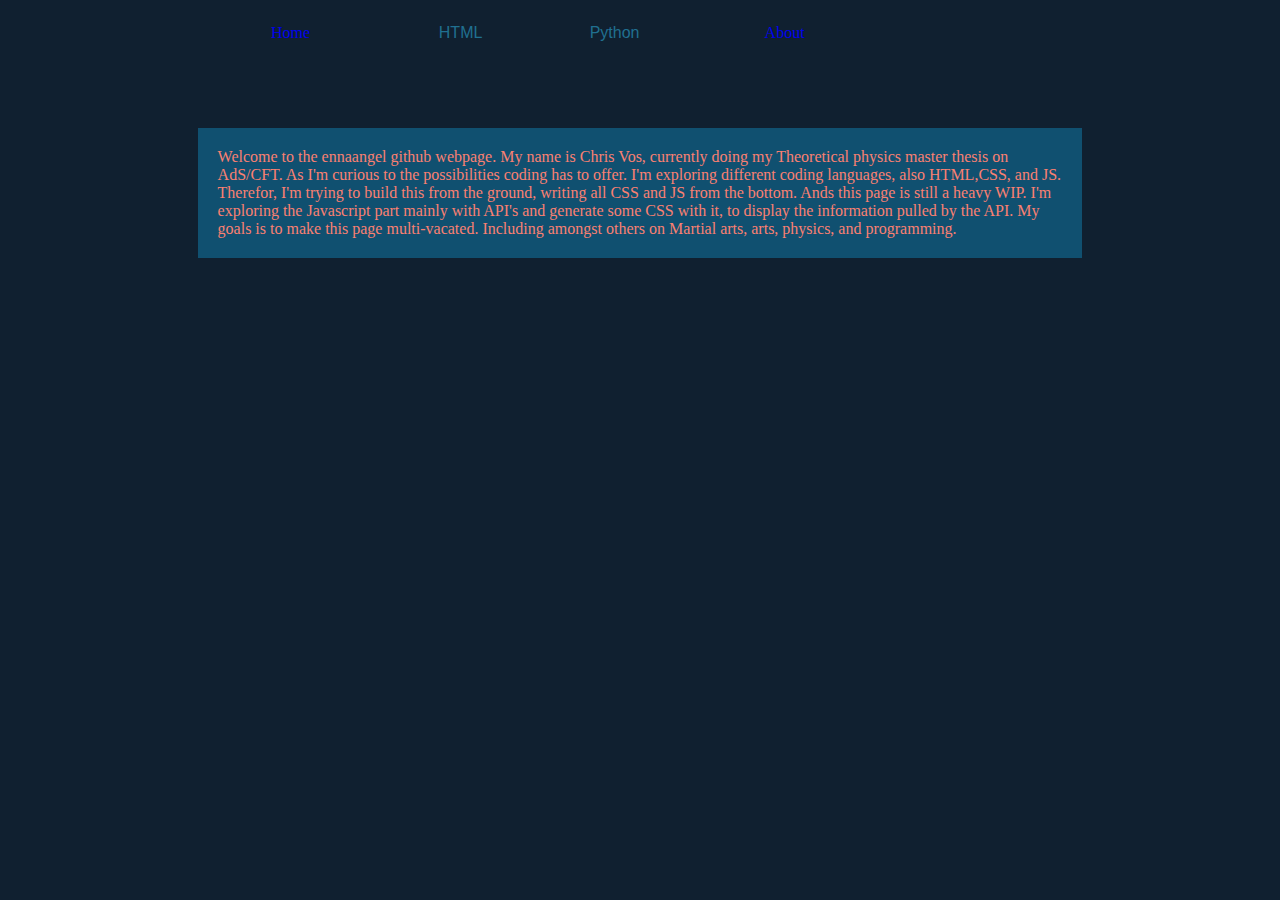
==== about/index.html @ f1704c60 "Update index.html" ====
<!DOCTYPE html>
<html>
    
<head>
    <link rel="stylesheet" href="./stylesheets/own.css" type="text/css">
</head>
    
<body>
<section id="content">
    <!-- ####################### Navbar section #######################-->
    <div class="navbar">
            <div class="navb">
              <a href="https://ennaangel.github.io/cors_html/">Home</a>
             </div>
        <!--Dropdown HTML-->
             <div class="dropdown">
              <button class="dropbtn">HTML</button>
                <div class="dropdown-content"> 
                    <div class="sub"> Java Experiments </div>
                      <div class="btn"><a href="https://ennaangel.github.io/cors_html/gw2_calc">Guildwars2</a></div>
                      <div class="btn"><a href="https://ennaangel.github.io/cors_html/Inspire">Inspire API</a></div>
                    <div class="sub"> Coursera HTML course </div> 
                      <div class="btn"><a href="https://ennaangel.github.io/cors_html/mod2_sol" >Module2</a></div>
                      <div class="btn"><a href="https://ennaangel.github.io/cors_html/mod3_sol" >Module3</a></div>
                      <div class="btn"><a href="https://ennaangel.github.io/cors_html/mod4_sol" >Module4</a></div>
                      <div class="btn"><a href="https://ennaangel.github.io/cors_html/mod5_sol" >Module5</a></div>
                 </div>
                </div>
        
        <!--Dropdown Python-->
              <div class="dropdown">
              <button class="dropbtn">Python</button>
                <div class="dropdown-content"> 
                    <div class="sub"> BibTex related </div>
                      <div class="btn"><a href="https://raw.githubusercontent.com/ennaangel/cors_html/gh-pages/Python/bibanalysis.py" >Bibanalysis</a></div>
                      <div class="btn"><a href="https://raw.githubusercontent.com/ennaangel/cors_html/gh-pages/Python/goodreads.py ">Goodreads to bibtex  </a></div>
                 </div>
                </div>
        <!-- About -->
             <div class="navb">
                <a href="https://ennaangel.github.io/about/">About</a>
             </div>
    </div>
    <!-- ----------------------- End Navbar section  ---------------------------------- -->
    <!-- Short intro -->
    <section id="intro">
        Welcome to the ennaangel github webpage. 
        My name is Chris Vos, currently doing my Theoretical physics master thesis on AdS/CFT. As I'm curious to the possibilities coding has to offer. I'm exploring different coding languages, also HTML,CSS, and JS. Therefor, I'm trying to build this from the ground, writing all CSS and JS from the bottom. Ands this page is still a heavy WIP. I'm exploring the Javascript part mainly with API's and generate some CSS with it, to display the information pulled by the API. 
        
        My goals is to make this page multi-vacated. Including amongst others on Martial arts, arts, physics, and programming.
    </section>
    

</section>
</body>
</html>
---- about/stylesheets/own.css ----
body {
    background-color:#102030;
}

#content{
    width: 70%;
    margin: auto;
}

/*
.btn{
    text-align: center;
    width: 250px;
    margin-left: auto;
    margin-right: auto;
    border-width: 5px;
    border-color: Black;
    background-color: White;
}
*/
#intro {
    background-color:#105070;
    margin-top:70px;
    padding: 20px;
    color: salmon;
    padding-left:40;
    padding-right:40;
}

/*________________________ Begin Navbar ______________________________*/
/* Navbar stuff */

.navbar a{
    text-decoration: none;
}

.navbar {
    overflow: hidden;
    background-color: #102030;
}

/*________________________ Begin Dropdown ______________________________*/

.navbar a:hover, .dropdown:hover .dropbtn {
    color: salmon;
}

.navb{
    border: none;
    background-color: #102030;
    color:#207090;
    padding: 16px;
    font-size: 16px;
    width: 154px;
    float: left;
    overflow: hidden;
    text-align:center;
}

/* Dropdown Button */
.dropbtn {
    border: none;
    background-color: #102030;
    color:#207090;
    padding: 16px;
    font-size: 16px;
    width: 154px;
}

/* The container <div> - needed to position the dropdown content */

.dropdown {
    float: left;
    overflow: hidden;
}
/*
.dropdown {
    position: relative;
    display: inline-block;
}
*/

/* Dropdown Content (Hidden by Default) */
.dropdown-content {
    display: none;
    position: absolute;
    background-color: #103050;
    min-width: 160px;
    box-shadow: 0px 8px 16px 0px rgba(0,0,0,0.2);
    z-index: 1;
}

/* Links inside the dropdown */
.dropdown-content a {
    float: none;
    color:#207090;
    padding: 12px 16px;
    text-decoration: none;
    display: block;
    background-color: #103050
}

/* Change color of dropdown links on hover */
.dropdown-content a:hover {
    background-color: #703030;
    color: salmon;
}

/* Show the dropdown menu on hover */
.dropdown:hover .dropdown-content {
    display: block;
}

/* Change the background color of the dropdown button when the dropdown content is shown */
.dropdown:hover .dropbtn {
    background-color:#103050;
}

/* Titles in dropdown */
.sub{
    text-align: center;
    border-bottom: 2px solid #105070;
    border-top: 2px solid #105070;
    color: #207090;
    font-size: 115%;
}

/*________________________ End Dropdown ______________________________*/
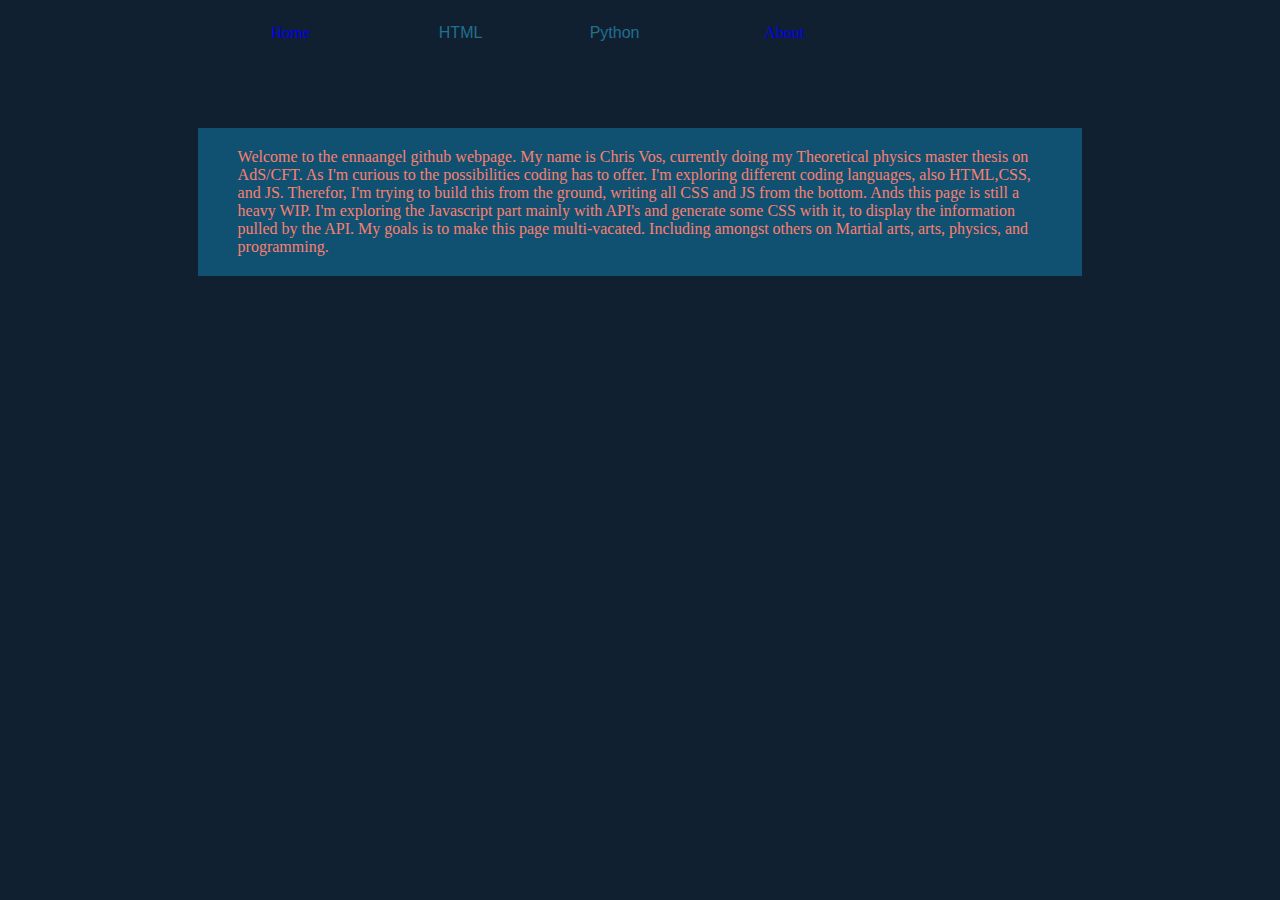
==== commit b3cc4ade: "Update index.html" ====
--- a/about/index.html
+++ b/about/index.html
@@ -38,7 +38,7 @@
                 </div>
         <!-- About -->
              <div class="navb">
-                <a href="https://ennaangel.github.io/about/">About</a>
+                <a href="https://ennaangel.github.io/cors_html/about/">About</a>
              </div>
     </div>
     <!-- ----------------------- End Navbar section  ---------------------------------- -->
--- a/about/stylesheets/own.css
+++ b/about/stylesheets/own.css
@@ -21,10 +21,11 @@
 #intro {
     background-color:#105070;
     margin-top:70px;
-    padding: 20px;
+    padding-top: 20px;
+    padding-bottom: 20px;
     color: salmon;
-    padding-left:40;
-    padding-right:40;
+    padding-left:40px;
+    padding-right:40px;
 }
 
 /*________________________ Begin Navbar ______________________________*/
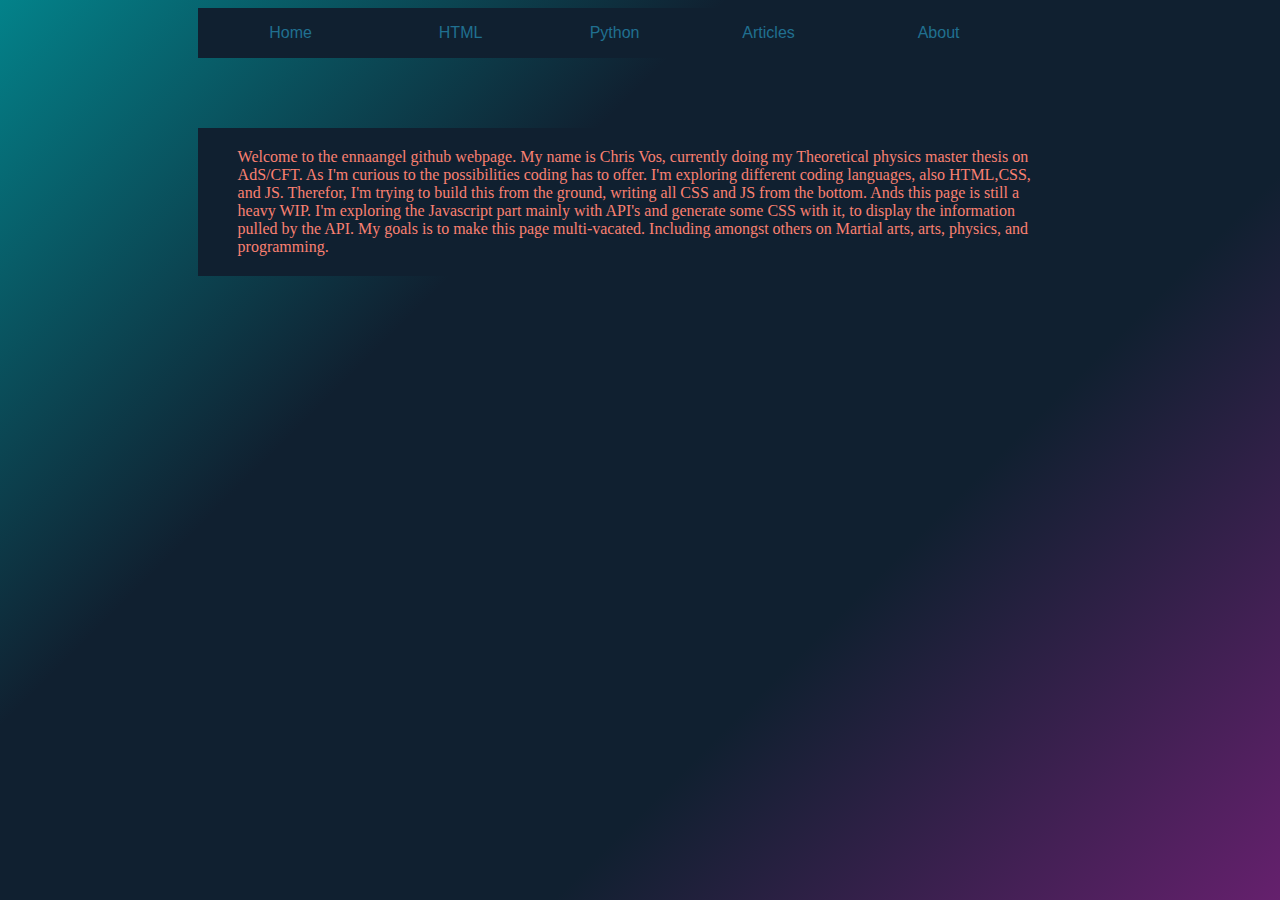
==== commit 60beaa9d: "no message" ====
--- a/about/index.html
+++ b/about/index.html
@@ -9,9 +9,7 @@
 <section id="content">
     <!-- ####################### Navbar section #######################-->
     <div class="navbar">
-            <div class="navb">
-              <a href="https://ennaangel.github.io/cors_html/">Home</a>
-             </div>
+            <div class="navb"><a href="https://ennaangel.github.io/cors_html/">Home</a></div>
         <!--Dropdown HTML-->
              <div class="dropdown">
               <button class="dropbtn">HTML</button>
@@ -19,6 +17,8 @@
                     <div class="sub"> Java Experiments </div>
                       <div class="btn"><a href="https://ennaangel.github.io/cors_html/gw2_calc">Guildwars2</a></div>
                       <div class="btn"><a href="https://ennaangel.github.io/cors_html/Inspire">Inspire API</a></div>
+                      <div class="btn"><a href="https://ennaangel.github.io/cors_html/nash"> Nash equillibrium </a></div>
+                      
                     <div class="sub"> Coursera HTML course </div> 
                       <div class="btn"><a href="https://ennaangel.github.io/cors_html/mod2_sol" >Module2</a></div>
                       <div class="btn"><a href="https://ennaangel.github.io/cors_html/mod3_sol" >Module3</a></div>
@@ -34,6 +34,17 @@
                     <div class="sub"> BibTex related </div>
                       <div class="btn"><a href="https://raw.githubusercontent.com/ennaangel/cors_html/gh-pages/Python/bibanalysis.py" >Bibanalysis</a></div>
                       <div class="btn"><a href="https://raw.githubusercontent.com/ennaangel/cors_html/gh-pages/Python/goodreads.py ">Goodreads to bibtex  </a></div>
+                 </div>
+                </div>
+        <!--Dropdown Articles-->
+              <div class="dropdown">
+              <button class="dropbtn">Articles</button>
+                <div class="dropdown-content"> 
+                    <div class="sub"> Physics </div>
+                      <div class="btn"><a href="http://fse.studenttheses.ub.rug.nl/18243/1/mPHYS_2018_VosC.pdf" >Correlation functions in a CFT dual to a Black Hole. (2018)</a></div>
+                      <div class="btn"><a href="https://nbviewer.jupyter.org/github/ennaangel/cors_html/blob/gh-pages/articles/Fundamental_constants___Kb.pdf">On the Boltzmann Constant and the redeﬁnition of the kelvin
+ </a></div> 
+                      <div class="btn"><a href="http://fse.studenttheses.ub.rug.nl/12962/1/Bachelor_Theses_Chris_Vos_cLFV.pdf ">Overview of the theoretical status of cLFV.(2015)  </a></div>
                  </div>
                 </div>
         <!-- About -->
--- a/about/stylesheets/own.css
+++ b/about/stylesheets/own.css
@@ -1,5 +1,8 @@
 body {
     background-color:#102030;
+	background: linear-gradient(135deg,#03828a ,#102030,#102030 ,#65206d );
+	background-repeat: no-repeat;
+    background-attachment: fixed;
 }
 
 #content{
@@ -19,7 +22,7 @@
 }
 */
 #intro {
-    background-color:#105070;
+    background-color:#102030;
     margin-top:70px;
     padding-top: 20px;
     padding-bottom: 20px;
@@ -30,6 +33,8 @@
 
 /*________________________ Begin Navbar ______________________________*/
 /* Navbar stuff */
+/*________________________ Begin Navbar ______________________________*/
+/* Navbar stuff */
 
 .navbar a{
     text-decoration: none;
@@ -37,7 +42,7 @@
 
 .navbar {
     overflow: hidden;
-    background-color: #102030;
+    /*background-color: #102030;*/
 }
 
 /*________________________ Begin Dropdown ______________________________*/
@@ -46,7 +51,7 @@
     color: salmon;
 }
 
-.navb{
+.navb a{
     border: none;
     background-color: #102030;
     color:#207090;
@@ -56,6 +61,14 @@
     float: left;
     overflow: hidden;
     text-align:center;
+    text-decoration: none;
+    font-family:Arial, Helvetica, sans-serif;
+}
+
+/* Change color of navbar links on hover */
+.navb a:hover {
+    background-color: #703030;
+    color: salmon;
 }
 
 /* Dropdown Button */
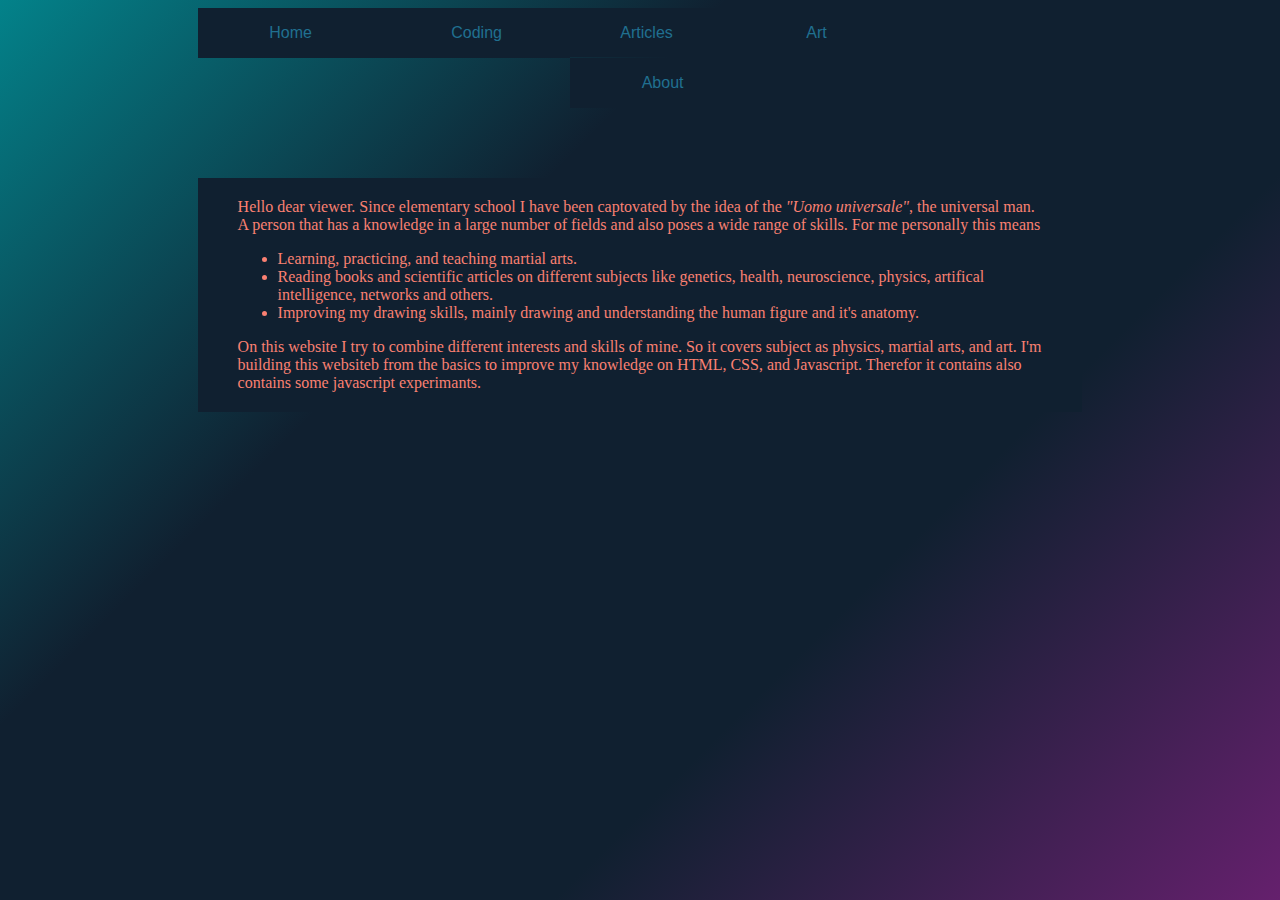
==== commit aa7f66d5: "Updated all the hotbars" ====
--- a/about/index.html
+++ b/about/index.html
@@ -12,30 +12,27 @@
             <div class="navb"><a href="https://ennaangel.github.io/cors_html/">Home</a></div>
         <!--Dropdown HTML-->
              <div class="dropdown">
-              <button class="dropbtn">HTML</button>
+              <button class="dropbtnnavb"><a href="https://ennaangel.github.io/cors_html/Coding">Coding</a></button>
                 <div class="dropdown-content"> 
                     <div class="sub"> Java Experiments </div>
                       <div class="btn"><a href="https://ennaangel.github.io/cors_html/gw2_calc">Guildwars2</a></div>
                       <div class="btn"><a href="https://ennaangel.github.io/cors_html/Inspire">Inspire API</a></div>
                       <div class="btn"><a href="https://ennaangel.github.io/cors_html/nash"> Nash equillibrium </a></div>
-                      
+                    <!--  
                     <div class="sub"> Coursera HTML course </div> 
                       <div class="btn"><a href="https://ennaangel.github.io/cors_html/mod2_sol" >Module2</a></div>
                       <div class="btn"><a href="https://ennaangel.github.io/cors_html/mod3_sol" >Module3</a></div>
                       <div class="btn"><a href="https://ennaangel.github.io/cors_html/mod4_sol" >Module4</a></div>
                       <div class="btn"><a href="https://ennaangel.github.io/cors_html/mod5_sol" >Module5</a></div>
-                 </div>
+					-->
+					<div class="sub"> Python </div>
+                      <div class="btn"><a href="https://raw.githubusercontent.com/ennaangel/cors_html/gh-pages/Python/bibanalysis.py" >BibTex analysis</a></div>
+                      <div class="btn"><a href="https://raw.githubusercontent.com/ennaangel/cors_html/gh-pages/Python/goodreads.py ">Goodreads to bibtex  </a></div>
+                 
+				 </div>
                 </div>
         
-        <!--Dropdown Python-->
-              <div class="dropdown">
-              <button class="dropbtn">Python</button>
-                <div class="dropdown-content"> 
-                    <div class="sub"> BibTex related </div>
-                      <div class="btn"><a href="https://raw.githubusercontent.com/ennaangel/cors_html/gh-pages/Python/bibanalysis.py" >Bibanalysis</a></div>
-                      <div class="btn"><a href="https://raw.githubusercontent.com/ennaangel/cors_html/gh-pages/Python/goodreads.py ">Goodreads to bibtex  </a></div>
-                 </div>
-                </div>
+
         <!--Dropdown Articles-->
               <div class="dropdown">
               <button class="dropbtn">Articles</button>
@@ -47,6 +44,11 @@
                       <div class="btn"><a href="http://fse.studenttheses.ub.rug.nl/12962/1/Bachelor_Theses_Chris_Vos_cLFV.pdf ">Overview of the theoretical status of cLFV.(2015)  </a></div>
                  </div>
                 </div>
+		<!-- Art -->	
+			<div class="navb">
+                <a href="https://ennaangel.github.io/cors_html/art/">Art</a>
+             </div>
+				
         <!-- About -->
              <div class="navb">
                 <a href="https://ennaangel.github.io/cors_html/about/">About</a>
@@ -55,11 +57,23 @@
     <!-- ----------------------- End Navbar section  ---------------------------------- -->
     <!-- Short intro -->
     <section id="intro">
-        Welcome to the ennaangel github webpage. 
-        My name is Chris Vos, currently doing my Theoretical physics master thesis on AdS/CFT. As I'm curious to the possibilities coding has to offer. I'm exploring different coding languages, also HTML,CSS, and JS. Therefor, I'm trying to build this from the ground, writing all CSS and JS from the bottom. Ands this page is still a heavy WIP. I'm exploring the Javascript part mainly with API's and generate some CSS with it, to display the information pulled by the API. 
-        
-        My goals is to make this page multi-vacated. Including amongst others on Martial arts, arts, physics, and programming.
+		<div id="me">
+        Hello dear viewer. Since elementary school I have been captovated by the idea of the <i>"Uomo universale"</i>, the universal man. A person that has a knowledge in a large number of fields and also poses a wide range of skills.
+		For me personally this means 
+		<ul>
+		<li>Learning, practicing, and teaching martial arts. </li>
+		<li>Reading books and scientific articles on different subjects like genetics, health, neuroscience, physics, artifical intelligence, networks and others. </li>
+		<li>Improving my drawing skills, mainly drawing and understanding the human figure and it's anatomy. </li>
+		</ul>
+		</div>
+		<div id="site">
+		On this website I try to combine different interests and skills of mine. So it covers subject as physics, martial arts, and art. I'm building this websiteb from the basics to improve my knowledge on HTML, CSS, and Javascript. Therefor it contains also contains some javascript experimants.
+		</div>
+		<div id="CV">
+		</div>
     </section>
+
+
     
 
 </section>
--- a/about/stylesheets/own.css
+++ b/about/stylesheets/own.css
@@ -33,8 +33,6 @@
 
 /*________________________ Begin Navbar ______________________________*/
 /* Navbar stuff */
-/*________________________ Begin Navbar ______________________________*/
-/* Navbar stuff */
 
 .navbar a{
     text-decoration: none;
@@ -44,6 +42,7 @@
     overflow: hidden;
     /*background-color: #102030;*/
 }
+
 
 /*________________________ Begin Dropdown ______________________________*/
 
@@ -65,6 +64,39 @@
     font-family:Arial, Helvetica, sans-serif;
 }
 
+
+.dropbtnnavb{
+	border: none;
+    background-color: #102030;
+	margin: 0px;
+	padding: 0px;
+}
+
+.dropbtnnavb a{
+	border: none;
+    color:#207090;
+    padding: 16px;
+    font-size: 16px;
+    width: 154px;
+    float: left;
+    overflow: hidden;
+    text-align:center;
+    text-decoration: none;
+    font-family:Arial, Helvetica, sans-serif;
+}
+
+.dropdown:hover .dropbtnnavb {
+    background-color:#103050;
+}
+
+.dropdown:hover .dropbtnnavb a{
+    color:salmon;
+}
+
+.dropbtnnavb:hover a{
+	background-color: #703030;
+}
+
 /* Change color of navbar links on hover */
 .navb a:hover {
     background-color: #703030;
@@ -77,6 +109,7 @@
     background-color: #102030;
     color:#207090;
     padding: 16px;
+	padding-bottom: 15px;
     font-size: 16px;
     width: 154px;
 }
@@ -87,12 +120,7 @@
     float: left;
     overflow: hidden;
 }
-/*
-.dropdown {
-    position: relative;
-    display: inline-block;
-}
-*/
+
 
 /* Dropdown Content (Hidden by Default) */
 .dropdown-content {
@@ -100,7 +128,7 @@
     position: absolute;
     background-color: #103050;
     min-width: 160px;
-    box-shadow: 0px 8px 16px 0px rgba(0,0,0,0.2);
+    box-shadow: 0px 8px 16px 0px rgba(0,0,0,0.3);
     z-index: 1;
 }
 
@@ -140,3 +168,4 @@
 }
 
 /*________________________ End Dropdown ______________________________*/
+/*__End Navbar__*/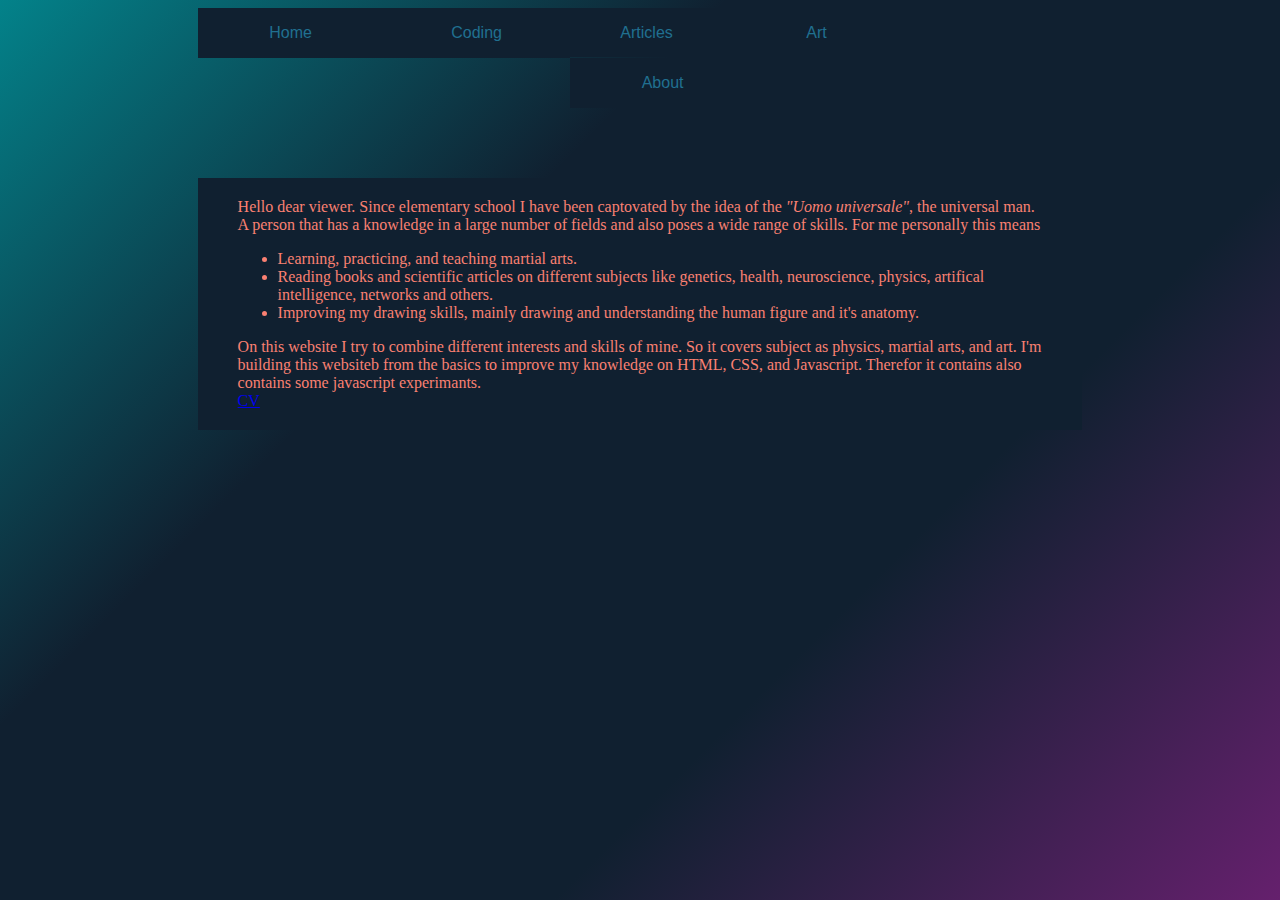
==== commit ecaff469: "About+CV" ====
--- a/about/index.html
+++ b/about/index.html
@@ -70,6 +70,7 @@
 		On this website I try to combine different interests and skills of mine. So it covers subject as physics, martial arts, and art. I'm building this websiteb from the basics to improve my knowledge on HTML, CSS, and Javascript. Therefor it contains also contains some javascript experimants.
 		</div>
 		<div id="CV">
+		<a href='https://raw.githubusercontent.com/ennaangel/cors_html/gh-pages/about/ChriosVos_CV[eng]'> CV
 		</div>
     </section>
 
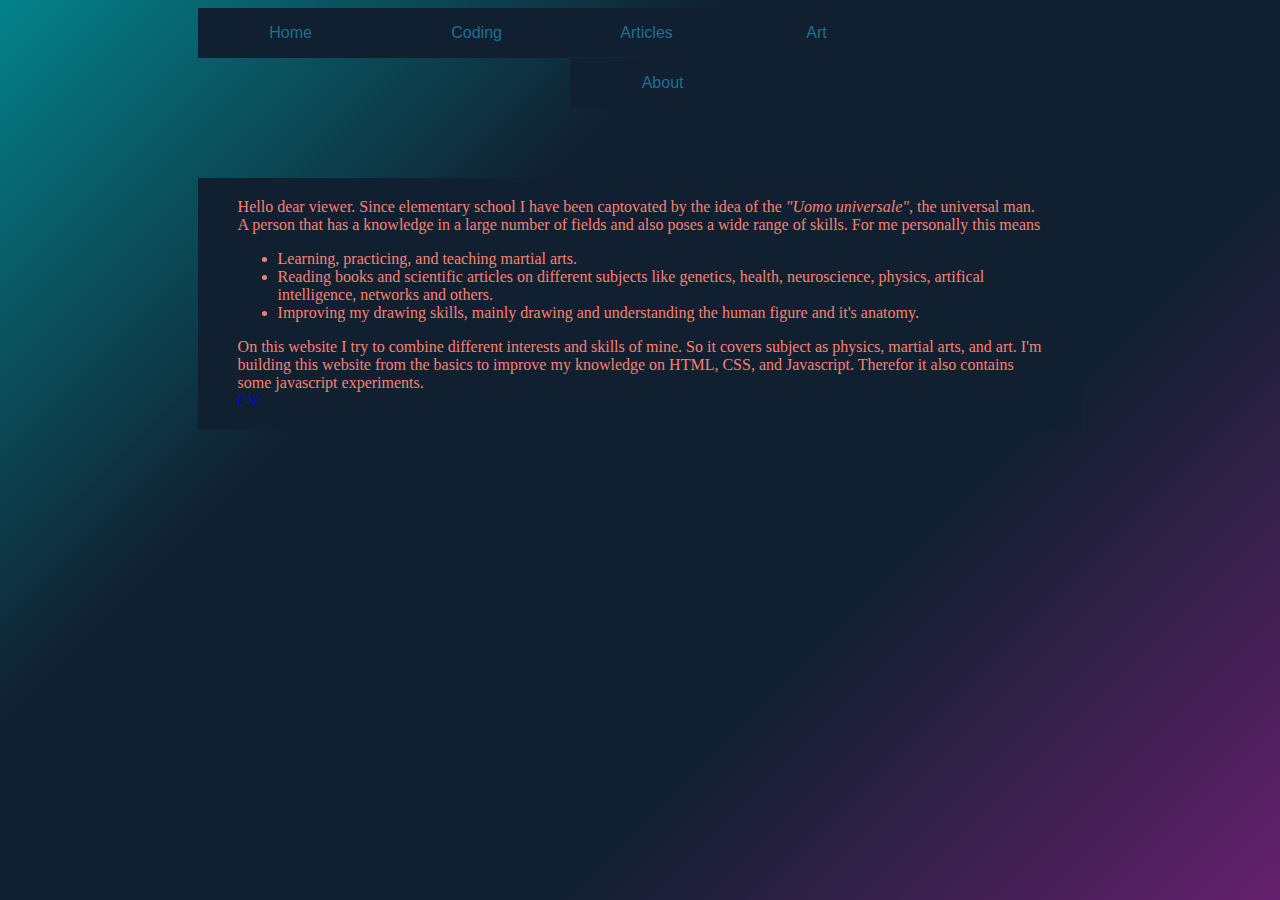
==== commit 45878583: "Typos" ====
--- a/about/index.html
+++ b/about/index.html
@@ -67,7 +67,7 @@
 		</ul>
 		</div>
 		<div id="site">
-		On this website I try to combine different interests and skills of mine. So it covers subject as physics, martial arts, and art. I'm building this websiteb from the basics to improve my knowledge on HTML, CSS, and Javascript. Therefor it contains also contains some javascript experimants.
+		On this website I try to combine different interests and skills of mine. So it covers subject as physics, martial arts, and art. I'm building this website from the basics to improve my knowledge on HTML, CSS, and Javascript. Therefor it also contains some javascript experiments.
 		</div>
 		<div id="CV">
 		<a href='https://raw.githubusercontent.com/ennaangel/cors_html/gh-pages/about/ChriosVos_CV[eng]'> CV
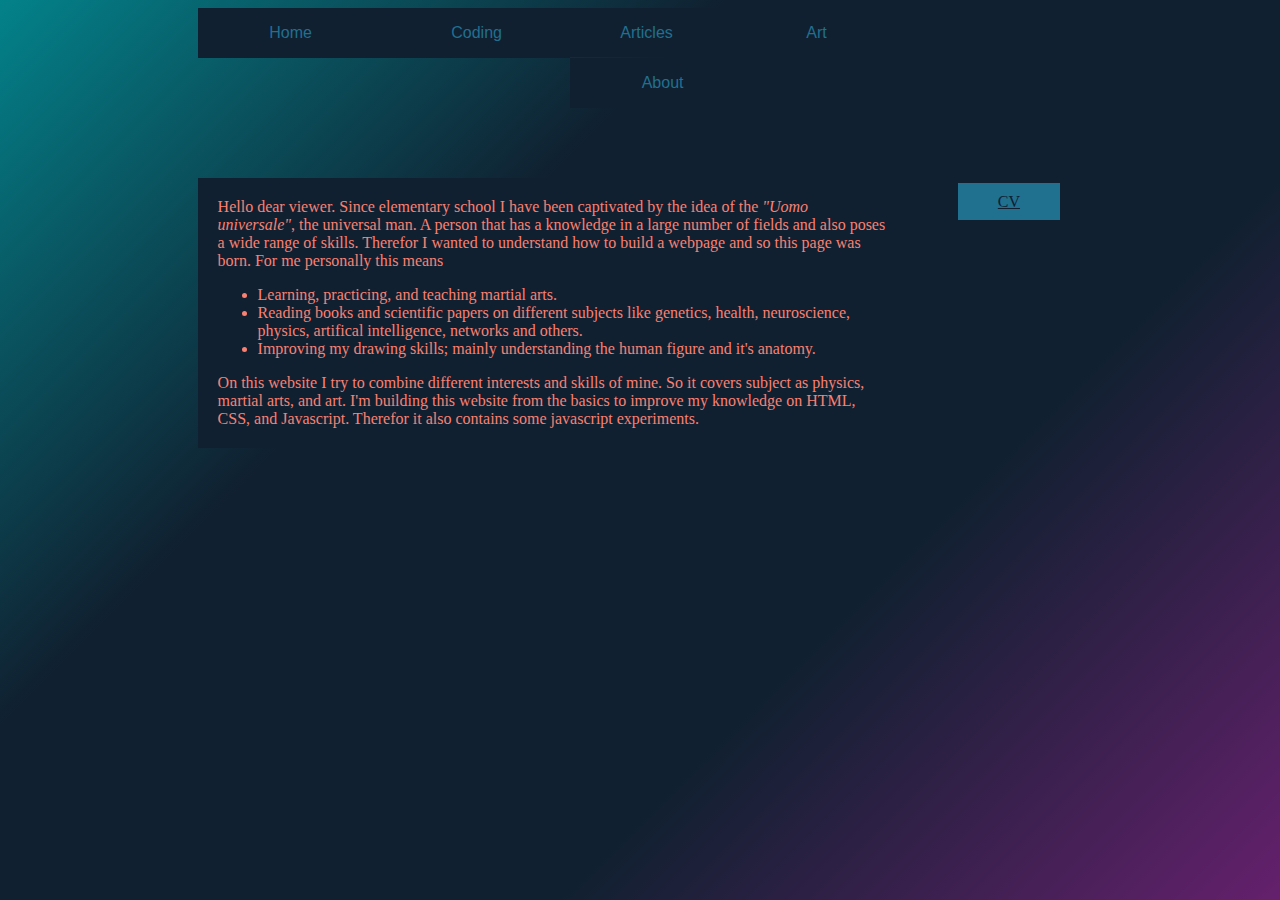
==== commit 99a72985: "Tullkata revamp look" ====
--- a/about/index.html
+++ b/about/index.html
@@ -56,21 +56,25 @@
     </div>
     <!-- ----------------------- End Navbar section  ---------------------------------- -->
     <!-- Short intro -->
-    <section id="intro">
+    <section class ="row" id="intro">
+		<div class="column left">
 		<div id="me">
-        Hello dear viewer. Since elementary school I have been captovated by the idea of the <i>"Uomo universale"</i>, the universal man. A person that has a knowledge in a large number of fields and also poses a wide range of skills.
+        Hello dear viewer. Since elementary school I have been captivated by the idea of the <i>"Uomo universale"</i>, the universal man. A person that has a knowledge in a large number of fields and also poses a wide range of skills. Therefor I wanted to understand how to build a webpage and so this page was born.
 		For me personally this means 
 		<ul>
 		<li>Learning, practicing, and teaching martial arts. </li>
-		<li>Reading books and scientific articles on different subjects like genetics, health, neuroscience, physics, artifical intelligence, networks and others. </li>
-		<li>Improving my drawing skills, mainly drawing and understanding the human figure and it's anatomy. </li>
+		<li>Reading books and scientific papers on different subjects like genetics, health, neuroscience, physics, artifical intelligence, networks and others. </li>
+		<li>Improving my drawing skills; mainly understanding the human figure and it's anatomy. </li>
 		</ul>
 		</div>
 		<div id="site">
 		On this website I try to combine different interests and skills of mine. So it covers subject as physics, martial arts, and art. I'm building this website from the basics to improve my knowledge on HTML, CSS, and Javascript. Therefor it also contains some javascript experiments.
 		</div>
+		</div>
+		<div class="column right">
 		<div id="CV">
-		<a href='https://raw.githubusercontent.com/ennaangel/cors_html/gh-pages/about/ChriosVos_CV[eng]'> CV
+		<a id="CVlink" href='https://nbviewer.jupyter.org/github/ennaangel/cors_html/blob/gh-pages/about/ChrisVos_CV%5Beng%5D.pdf'>CV </a>
+		</div>
 		</div>
     </section>
 
--- a/about/stylesheets/own.css
+++ b/about/stylesheets/own.css
@@ -21,14 +21,51 @@
     background-color: White;
 }
 */
+.column{
+	float: left;
+}
+
+.right{
+	width: 20%;
+}
+
+.left{
+	width: 80%;
+	background-color:#102030;
+	padding-top: 20px;
+	padding-bottom: 20px;
+}
+
+.left > div {
+		padding-left: 20px;
+		padding-right: 20px;
+}
+
 #intro {
-    background-color:#102030;
     margin-top:70px;
-    padding-top: 20px;
-    padding-bottom: 20px;
-    color: salmon;
-    padding-left:40px;
+    color: salmon;
+}
+
+
+
+#CV {
+	padding:15px;
+	width: 100%;
+	text-align:center;
+}
+
+#CVlink {
+	text-align: center;
+	padding: 10px;
+	padding-left:40px;
     padding-right:40px;
+	background-color: #207090;
+	color: #102030;
+}
+
+#CVlink:hover{
+	background-color:#703030;
+	color: salmon;
 }
 
 /*________________________ Begin Navbar ______________________________*/
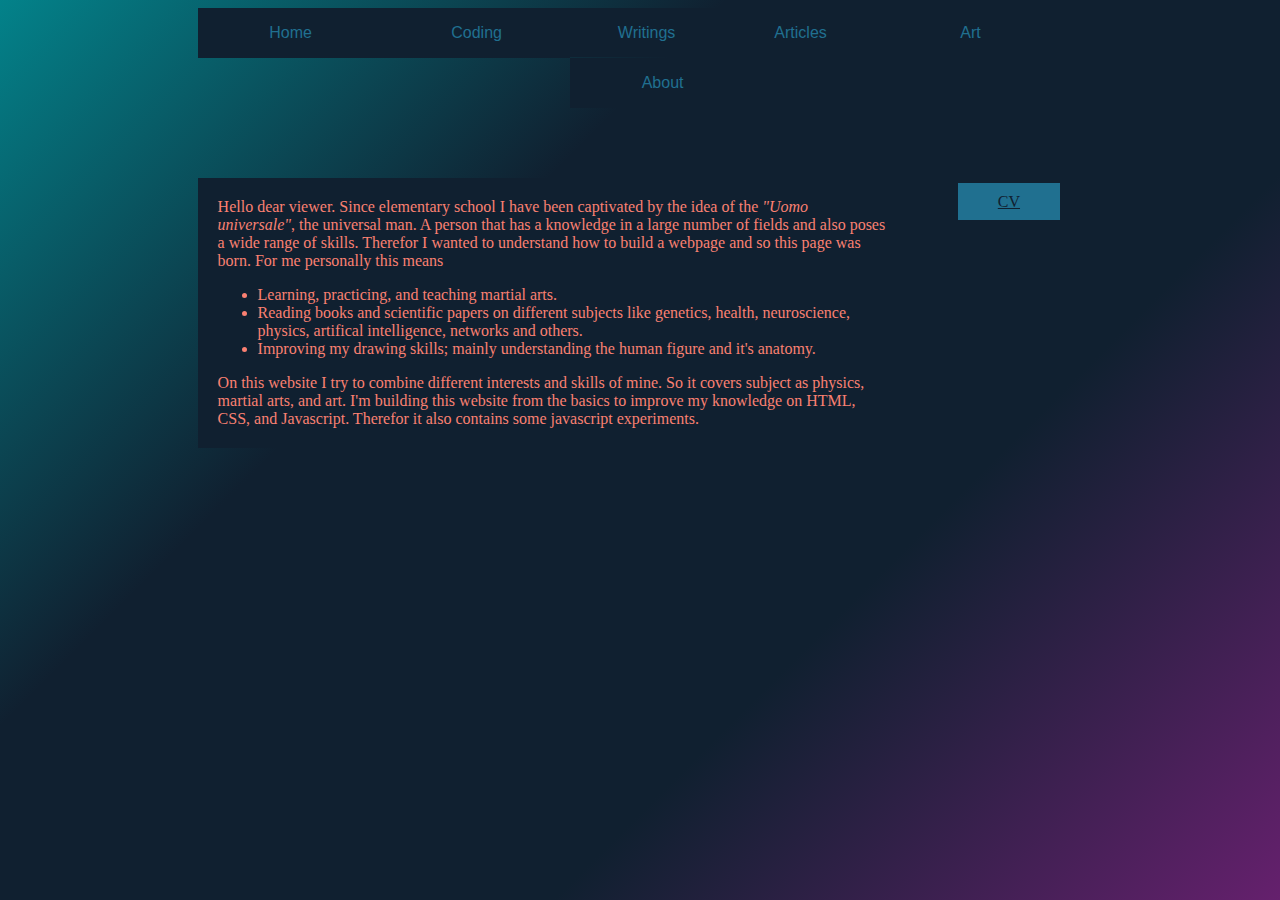
==== commit a65dc6c3: "Adding java navigationbar" ====
--- a/about/index.html
+++ b/about/index.html
@@ -3,57 +3,20 @@
     
 <head>
     <link rel="stylesheet" href="./stylesheets/own.css" type="text/css">
+	<script src="https://ajax.googleapis.com/ajax/libs/jquery/3.5.1/jquery.min.js"></script>
+	<script>
+	$.get("../navigation.html", function(data){
+		$("#nav-placeholder").replaceWith(data);
+	});
+	</script>
+		
 </head>
     
 <body>
 <section id="content">
     <!-- ####################### Navbar section #######################-->
-    <div class="navbar">
-            <div class="navb"><a href="https://ennaangel.github.io/cors_html/">Home</a></div>
-        <!--Dropdown HTML-->
-             <div class="dropdown">
-              <button class="dropbtnnavb"><a href="https://ennaangel.github.io/cors_html/Coding">Coding</a></button>
-                <div class="dropdown-content"> 
-                    <div class="sub"> Java Experiments </div>
-                      <div class="btn"><a href="https://ennaangel.github.io/cors_html/gw2_calc">Guildwars2</a></div>
-                      <div class="btn"><a href="https://ennaangel.github.io/cors_html/Inspire">Inspire API</a></div>
-                      <div class="btn"><a href="https://ennaangel.github.io/cors_html/nash"> Nash equillibrium </a></div>
-                    <!--  
-                    <div class="sub"> Coursera HTML course </div> 
-                      <div class="btn"><a href="https://ennaangel.github.io/cors_html/mod2_sol" >Module2</a></div>
-                      <div class="btn"><a href="https://ennaangel.github.io/cors_html/mod3_sol" >Module3</a></div>
-                      <div class="btn"><a href="https://ennaangel.github.io/cors_html/mod4_sol" >Module4</a></div>
-                      <div class="btn"><a href="https://ennaangel.github.io/cors_html/mod5_sol" >Module5</a></div>
-					-->
-					<div class="sub"> Python </div>
-                      <div class="btn"><a href="https://raw.githubusercontent.com/ennaangel/cors_html/gh-pages/Python/bibanalysis.py" >BibTex analysis</a></div>
-                      <div class="btn"><a href="https://raw.githubusercontent.com/ennaangel/cors_html/gh-pages/Python/goodreads.py ">Goodreads to bibtex  </a></div>
-                 
-				 </div>
-                </div>
-        
-
-        <!--Dropdown Articles-->
-              <div class="dropdown">
-              <button class="dropbtn">Articles</button>
-                <div class="dropdown-content"> 
-                    <div class="sub"> Physics </div>
-                      <div class="btn"><a href="http://fse.studenttheses.ub.rug.nl/18243/1/mPHYS_2018_VosC.pdf" >Correlation functions in a CFT dual to a Black Hole. (2018)</a></div>
-                      <div class="btn"><a href="https://nbviewer.jupyter.org/github/ennaangel/cors_html/blob/gh-pages/articles/Fundamental_constants___Kb.pdf">On the Boltzmann Constant and the redeﬁnition of the kelvin
- </a></div> 
-                      <div class="btn"><a href="http://fse.studenttheses.ub.rug.nl/12962/1/Bachelor_Theses_Chris_Vos_cLFV.pdf ">Overview of the theoretical status of cLFV.(2015)  </a></div>
-                 </div>
-                </div>
-		<!-- Art -->	
-			<div class="navb">
-                <a href="https://ennaangel.github.io/cors_html/art/">Art</a>
-             </div>
-				
-        <!-- About -->
-             <div class="navb">
-                <a href="https://ennaangel.github.io/cors_html/about/">About</a>
-             </div>
-    </div>
+	<div id="nav-placeholder">
+	</div>
     <!-- ----------------------- End Navbar section  ---------------------------------- -->
     <!-- Short intro -->
     <section class ="row" id="intro">
